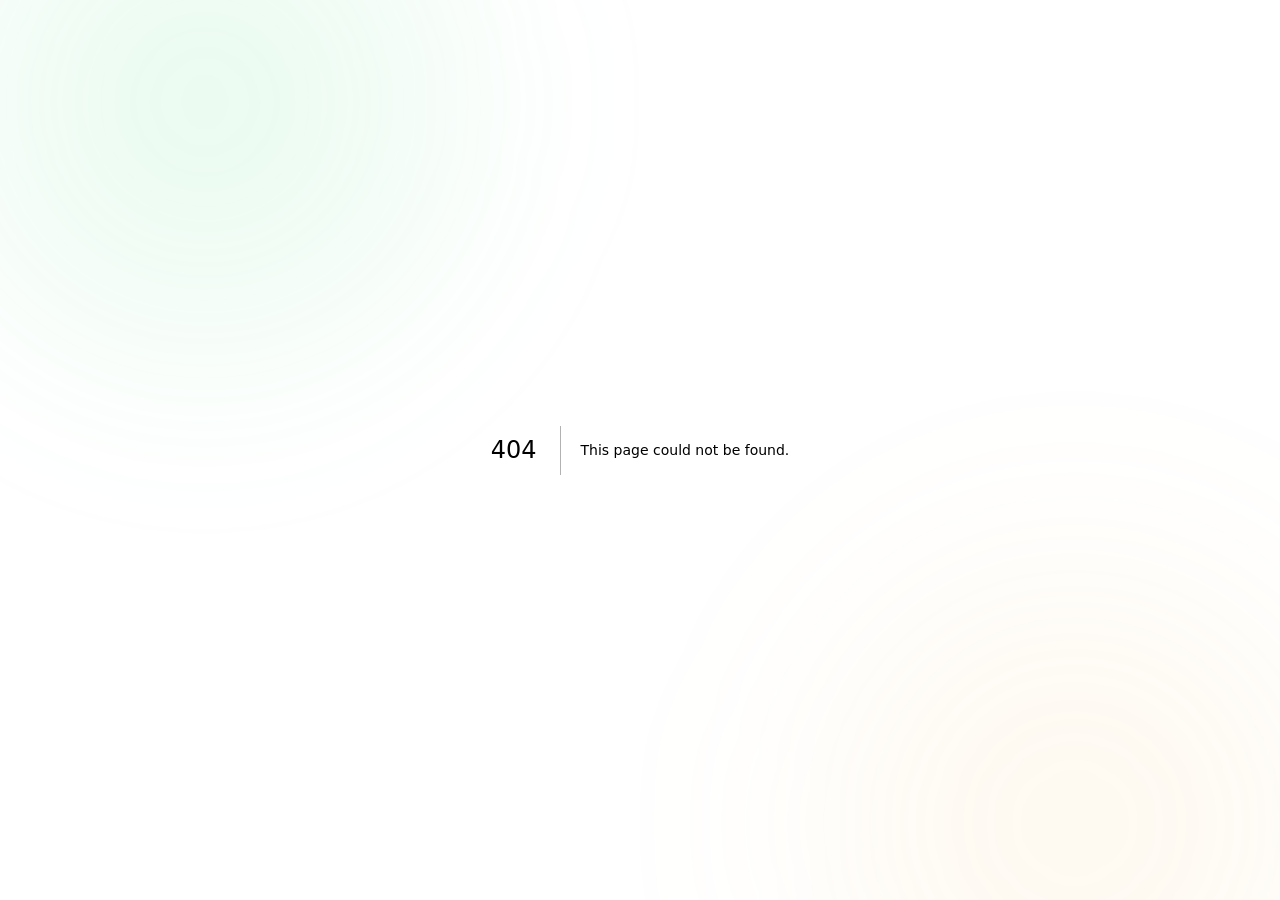
==== 404/index.html @ 9d0230dc "Deploy portfolio 2026-10-12T10:18Z" ====
<!DOCTYPE html><html lang="en" class="geist_a71539c9-module__T19VSG__variable geist_mono_8d43a2aa-module__8Li5zG__variable h-full antialiased"><head><meta charSet="utf-8"/><meta name="viewport" content="width=device-width, initial-scale=1"/><link rel="stylesheet" href="/_next/static/chunks/133cqe7bpousj.css" data-precedence="next"/><link rel="preload" as="script" fetchPriority="low" href="/_next/static/chunks/3l04zcqx63h3y.js"/><script src="/_next/static/chunks/2m912stn0vfa6.js" async=""></script><script src="/_next/static/chunks/3byuobrkyz9bj.js" async=""></script><script src="/_next/static/chunks/turbopack-0l6orlxrlywb3.js" async=""></script><script src="/_next/static/chunks/0o3q9m_aavq__.js" async="" crossorigin=""></script><meta name="robots" content="noindex"/><meta name="next-size-adjust" content=""/><title>404: This page could not be found.</title><title>Mazvydas Cizauskas — Fullstack / Backend Developer</title><meta name="description" content="Backend-leaning fullstack developer — PHP microservices, APIs, SQL, Docker, CI/CD, plus TypeScript/Next.js. Former aircraft mechanic turned software engineer, based in Vilnius."/><link rel="icon" href="/favicon.ico?favicon.2vob68tjqpejf.ico" sizes="256x256" type="image/x-icon"/><script src="/_next/static/chunks/0cz1d0mv5g_q7.js" noModule=""></script></head><body class="min-h-full flex flex-col"><div hidden=""><!--$--><!--/$--></div><div class="ambient" aria-hidden="true"><div class="ambient__blob ambient__blob--a"></div><div class="ambient__blob ambient__blob--b"></div></div><div style="font-family:system-ui,&quot;Segoe UI&quot;,Roboto,Helvetica,Arial,sans-serif,&quot;Apple Color Emoji&quot;,&quot;Segoe UI Emoji&quot;;height:100vh;text-align:center;display:flex;flex-direction:column;align-items:center;justify-content:center"><div><style>body{color:#000;background:#fff;margin:0}.next-error-h1{border-right:1px solid rgba(0,0,0,.3)}@media (prefers-color-scheme:dark){body{color:#fff;background:#000}.next-error-h1{border-right:1px solid rgba(255,255,255,.3)}}</style><h1 class="next-error-h1" style="display:inline-block;margin:0 20px 0 0;padding:0 23px 0 0;font-size:24px;font-weight:500;vertical-align:top;line-height:49px">404</h1><div style="display:inline-block"><h2 style="font-size:14px;font-weight:400;line-height:49px;margin:0">This page could not be found.</h2></div></div></div><!--$--><!--/$--><script src="/_next/static/chunks/3l04zcqx63h3y.js" id="_R_" async=""></script><script>(self.__next_f=self.__next_f||[]).push([0])</script><script>self.__next_f.push([1,"1:\"$Sreact.fragment\"\n2:I[58553,[\"/_next/static/chunks/0o3q9m_aavq__.js\"],\"default\"]\n3:I[39756,[\"/_next/static/chunks/0o3q9m_aavq__.js\"],\"default\"]\n4:I[37457,[\"/_next/static/chunks/0o3q9m_aavq__.js\"],\"default\"]\n5:I[97367,[\"/_next/static/chunks/0o3q9m_aavq__.js\"],\"OutletBoundary\"]\n6:\"$Sreact.suspense\"\n9:I[97367,[\"/_next/static/chunks/0o3q9m_aavq__.js\"],\"ViewportBoundary\"]\nb:I[97367,[\"/_next/static/chunks/0o3q9m_aavq__.js\"],\"MetadataBoundary\"]\nd:I[68027,[\"/_next/static/chunks/0o3q9m_aavq__.js\"],\"default\",1]\n:HL[\"/_next/static/chunks/133cqe7bpousj.css\",\"style\"]\n8:X\n"])</script><script>self.__next_f.push([1,"0:{\"P\":null,\"c\":[\"\",\"_not-found\",\"\"],\"q\":\"\",\"i\":false,\"f\":[[[\"\",{\"children\":[\"/_not-found\",{\"children\":[\"__PAGE__\",{},\"$undefined\",\"$undefined\",4608]},\"$undefined\",\"$undefined\",4608]},\"$undefined\",\"$undefined\",4624],[[\"$\",\"$1\",\"c\",{\"children\":[[[\"$\",\"link\",\"0\",{\"rel\":\"stylesheet\",\"href\":\"/_next/static/chunks/133cqe7bpousj.css\",\"precedence\":\"next\",\"crossOrigin\":\"$undefined\",\"nonce\":\"$undefined\"}],[\"$\",\"script\",\"script-0\",{\"src\":\"/_next/static/chunks/0o3q9m_aavq__.js\",\"async\":true,\"nonce\":\"$undefined\"}]],[\"$\",\"html\",null,{\"lang\":\"en\",\"className\":\"geist_a71539c9-module__T19VSG__variable geist_mono_8d43a2aa-module__8Li5zG__variable h-full antialiased\",\"children\":[\"$\",\"body\",null,{\"className\":\"min-h-full flex flex-col\",\"children\":[[\"$\",\"$L2\",null,{}],[\"$\",\"$L3\",null,{\"parallelRouterKey\":\"children\",\"error\":\"$undefined\",\"errorStyles\":\"$undefined\",\"errorScripts\":\"$undefined\",\"template\":[\"$\",\"$L4\",null,{}],\"templateStyles\":\"$undefined\",\"templateScripts\":\"$undefined\",\"notFound\":[[[\"$\",\"title\",null,{\"children\":\"404: This page could not be found.\"}],[\"$\",\"div\",null,{\"style\":{\"fontFamily\":\"system-ui,\\\"Segoe UI\\\",Roboto,Helvetica,Arial,sans-serif,\\\"Apple Color Emoji\\\",\\\"Segoe UI Emoji\\\"\",\"height\":\"100vh\",\"textAlign\":\"center\",\"display\":\"flex\",\"flexDirection\":\"column\",\"alignItems\":\"center\",\"justifyContent\":\"center\"},\"children\":[\"$\",\"div\",null,{\"children\":[[\"$\",\"style\",null,{\"dangerouslySetInnerHTML\":{\"__html\":\"body{color:#000;background:#fff;margin:0}.next-error-h1{border-right:1px solid rgba(0,0,0,.3)}@media (prefers-color-scheme:dark){body{color:#fff;background:#000}.next-error-h1{border-right:1px solid rgba(255,255,255,.3)}}\"}}],[\"$\",\"h1\",null,{\"className\":\"next-error-h1\",\"style\":{\"display\":\"inline-block\",\"margin\":\"0 20px 0 0\",\"padding\":\"0 23px 0 0\",\"fontSize\":24,\"fontWeight\":500,\"verticalAlign\":\"top\",\"lineHeight\":\"49px\"},\"children\":404}],[\"$\",\"div\",null,{\"style\":{\"display\":\"inline-block\"},\"children\":[\"$\",\"h2\",null,{\"style\":{\"fontSize\":14,\"fontWeight\":400,\"lineHeight\":\"49px\",\"margin\":0},\"children\":\"This page could not be found.\"}]}]]}]}]],[]],\"forbidden\":\"$undefined\",\"unauthorized\":\"$undefined\"}]]}]}]]}],{\"children\":[[\"$\",\"$1\",\"c\",{\"children\":[null,[\"$\",\"$L3\",null,{\"parallelRouterKey\":\"children\",\"error\":\"$undefined\",\"errorStyles\":\"$undefined\",\"errorScripts\":\"$undefined\",\"template\":[\"$\",\"$L4\",null,{}],\"templateStyles\":\"$undefined\",\"templateScripts\":\"$undefined\",\"notFound\":\"$undefined\",\"forbidden\":\"$undefined\",\"unauthorized\":\"$undefined\"}]]}],{\"children\":[[\"$\",\"$1\",\"c\",{\"children\":[[[\"$\",\"title\",null,{\"children\":\"404: This page could not be found.\"}],[\"$\",\"div\",null,{\"style\":\"$0:f:0:1:0:props:children:1:props:children:props:children:1:props:notFound:0:1:props:style\",\"children\":[\"$\",\"div\",null,{\"children\":[[\"$\",\"style\",null,{\"dangerouslySetInnerHTML\":{\"__html\":\"body{color:#000;background:#fff;margin:0}.next-error-h1{border-right:1px solid rgba(0,0,0,.3)}@media (prefers-color-scheme:dark){body{color:#fff;background:#000}.next-error-h1{border-right:1px solid rgba(255,255,255,.3)}}\"}}],[\"$\",\"h1\",null,{\"className\":\"next-error-h1\",\"style\":\"$0:f:0:1:0:props:children:1:props:children:props:children:1:props:notFound:0:1:props:children:props:children:1:props:style\",\"children\":404}],[\"$\",\"div\",null,{\"style\":\"$0:f:0:1:0:props:children:1:props:children:props:children:1:props:notFound:0:1:props:children:props:children:2:props:style\",\"children\":[\"$\",\"h2\",null,{\"style\":\"$0:f:0:1:0:props:children:1:props:children:props:children:1:props:notFound:0:1:props:children:props:children:2:props:children:props:style\",\"children\":\"This page could not be found.\"}]}]]}]}]],null,[\"$\",\"$L5\",null,{\"children\":[\"$\",\"$6\",null,{\"name\":\"Next.MetadataOutlet\",\"children\":\"$@7\"}]}]]}],{},null,false,null]},null,false,\"$8\"]},null,false,null],[\"$\",\"$1\",\"h\",{\"children\":[[\"$\",\"meta\",null,{\"name\":\"robots\",\"content\":\"noindex\"}],[\"$\",\"$L9\",null,{\"children\":\"$La\"}],[\"$\",\"div\",null,{\"hidden\":true,\"children\":[\"$\",\"$Lb\",null,{\"children\":[\"$\",\"$6\",null,{\"name\":\"Next.Metadata\",\"children\":\"$Lc\"}]}]}],[\"$\",\"meta\",null,{\"name\":\"next-size-adjust\",\"content\":\"\"}]]}],false]],\"m\":\"$undefined\",\"G\":[\"$d\",[[\"$\",\"link\",\"0\",{\"rel\":\"stylesheet\",\"href\":\"/_next/static/chunks/133cqe7bpousj.css\",\"precedence\":\"next\",\"crossOrigin\":\"$undefined\",\"nonce\":\"$undefined\"}]]],\"S\":true,\"h\":null,\"r\":\"$undefined\",\"s\":\"$undefined\",\"a\":\"$undefined\",\"l\":\"$undefined\",\"p\":\"$undefined\",\"d\":\"$undefined\",\"b\":\"YtrxfyfhTg23vaOfdr8Mk\"}\n"])</script><script>self.__next_f.push([1,"8:C\na:[[\"$\",\"meta\",\"0\",{\"charSet\":\"utf-8\"}],[\"$\",\"meta\",\"1\",{\"name\":\"viewport\",\"content\":\"width=device-width, initial-scale=1\"}]]\n"])</script><script>self.__next_f.push([1,"e:I[27201,[\"/_next/static/chunks/0o3q9m_aavq__.js\"],\"IconMark\"]\n7:null\nc:[[\"$\",\"title\",\"0\",{\"children\":\"Mazvydas Cizauskas — Fullstack / Backend Developer\"}],[\"$\",\"meta\",\"1\",{\"name\":\"description\",\"content\":\"Backend-leaning fullstack developer — PHP microservices, APIs, SQL, Docker, CI/CD, plus TypeScript/Next.js. Former aircraft mechanic turned software engineer, based in Vilnius.\"}],[\"$\",\"link\",\"2\",{\"rel\":\"icon\",\"href\":\"/favicon.ico?favicon.2vob68tjqpejf.ico\",\"sizes\":\"256x256\",\"type\":\"image/x-icon\"}],[\"$\",\"$Le\",\"3\",{}]]\n"])</script></body></html>
---- _next/static/chunks/133cqe7bpousj.css ----
@font-face{font-family:Geist;font-style:normal;font-weight:100 900;font-display:swap;src:url(../media/fef07dbb0973bf53-s.3p2_lha1f2xer.woff2)format("woff2");unicode-range:U+460-52F,U+1C80-1C8A,U+20B4,U+2DE0-2DFF,U+A640-A69F,U+FE2E-FE2F}@font-face{font-family:Geist;font-style:normal;font-weight:100 900;font-display:swap;src:url(../media/8a480f0b521d4e75-s.1qq4vpdcun5oj.woff2)format("woff2");unicode-range:U+301,U+400-45F,U+490-491,U+4B0-4B1,U+2116}@font-face{font-family:Geist;font-style:normal;font-weight:100 900;font-display:swap;src:url(../media/53b9e256198e5412-s.390ncx5urfkfu.woff2)format("woff2");unicode-range:U+102-103,U+110-111,U+128-129,U+168-169,U+1A0-1A1,U+1AF-1B0,U+300-301,U+303-304,U+308-309,U+323,U+329,U+1EA0-1EF9,U+20AB}@font-face{font-family:Geist;font-style:normal;font-weight:100 900;font-display:swap;src:url(../media/7178b3e590c64307-s.21jp631_3pja2.woff2)format("woff2");unicode-range:U+100-2BA,U+2BD-2C5,U+2C7-2CC,U+2CE-2D7,U+2DD-2FF,U+304,U+308,U+329,U+1D00-1DBF,U+1E00-1E9F,U+1EF2-1EFF,U+2020,U+20A0-20AB,U+20AD-20C4,U+2113,U+2C60-2C7F,U+A720-A7FF}@font-face{font-family:Geist;font-style:normal;font-weight:100 900;font-display:swap;src:url(../media/caa3a2e1cccd8315-s.p.0wgildi0cnwt9.woff2)format("woff2");unicode-range:U+??,U+131,U+152-153,U+2BB-2BC,U+2C6,U+2DA,U+2DC,U+304,U+308,U+329,U+2000-206F,U+20AC,U+2122,U+2191,U+2193,U+2212,U+2215,U+FEFF,U+FFFD}@font-face{font-family:Geist Fallback;src:local(Arial);ascent-override:95.94%;descent-override:28.16%;line-gap-override:0.0%;size-adjust:104.76%}.geist_a71539c9-module__T19VSG__className{font-family:Geist,Geist Fallback;font-style:normal}.geist_a71539c9-module__T19VSG__variable{--font-geist-sans:"Geist", "Geist Fallback"}
@font-face{font-family:Geist Mono;font-style:normal;font-weight:100 900;font-display:swap;src:url(../media/5ce348bf30bf5439-s.31988l_ccedte.woff2)format("woff2");unicode-range:U+460-52F,U+1C80-1C8A,U+20B4,U+2DE0-2DFF,U+A640-A69F,U+FE2E-FE2F}@font-face{font-family:Geist Mono;font-style:normal;font-weight:100 900;font-display:swap;src:url(../media/4fa387ec64143e14-s.2tuy5pz7dlieh.woff2)format("woff2");unicode-range:U+301,U+400-45F,U+490-491,U+4B0-4B1,U+2116}@font-face{font-family:Geist Mono;font-style:normal;font-weight:100 900;font-display:swap;src:url(../media/6306c77e7c8268e4-s.2dbetqa9o8jxf.woff2)format("woff2");unicode-range:U+2000-2001,U+2004-2008,U+200A,U+23B8-23BD,U+2500-259F}@font-face{font-family:Geist Mono;font-style:normal;font-weight:100 900;font-display:swap;src:url(../media/7d817b4c03b0c5f1-s.1uyisp29ctx0d.woff2)format("woff2");unicode-range:U+102-103,U+110-111,U+128-129,U+168-169,U+1A0-1A1,U+1AF-1B0,U+300-301,U+303-304,U+308-309,U+323,U+329,U+1EA0-1EF9,U+20AB}@font-face{font-family:Geist Mono;font-style:normal;font-weight:100 900;font-display:swap;src:url(../media/bbc41e54d2fcbd21-s.1rgnod-3esatf.woff2)format("woff2");unicode-range:U+100-2BA,U+2BD-2C5,U+2C7-2CC,U+2CE-2D7,U+2DD-2FF,U+304,U+308,U+329,U+1D00-1DBF,U+1E00-1E9F,U+1EF2-1EFF,U+2020,U+20A0-20AB,U+20AD-20C4,U+2113,U+2C60-2C7F,U+A720-A7FF}@font-face{font-family:Geist Mono;font-style:normal;font-weight:100 900;font-display:swap;src:url(../media/797e433ab948586e-s.p.0r6juujl39pe6.woff2)format("woff2");unicode-range:U+??,U+131,U+152-153,U+2BB-2BC,U+2C6,U+2DA,U+2DC,U+304,U+308,U+329,U+2000-206F,U+20AC,U+2122,U+2191,U+2193,U+2212,U+2215,U+FEFF,U+FFFD}@font-face{font-family:Geist Mono Fallback;src:local(Arial);ascent-override:74.67%;descent-override:21.92%;line-gap-override:0.0%;size-adjust:134.59%}.geist_mono_8d43a2aa-module__8Li5zG__className{font-family:Geist Mono,Geist Mono Fallback;font-style:normal}.geist_mono_8d43a2aa-module__8Li5zG__variable{--font-geist-mono:"Geist Mono", "Geist Mono Fallback"}
@layer properties{@supports (((-webkit-hyphens:none)) and (not (margin-trim:inline))) or ((-moz-orient:inline) and (not (color:rgb(from red r g b)))){*,:before,:after,::backdrop{--tw-translate-x:0;--tw-translate-y:0;--tw-translate-z:0;--tw-rotate-x:initial;--tw-rotate-y:initial;--tw-rotate-z:initial;--tw-skew-x:initial;--tw-skew-y:initial;--tw-space-y-reverse:0;--tw-border-style:solid;--tw-leading:initial;--tw-font-weight:initial;--tw-tracking:initial;--tw-shadow:0 0 #0000;--tw-shadow-color:initial;--tw-shadow-alpha:100%;--tw-inset-shadow:0 0 #0000;--tw-inset-shadow-color:initial;--tw-inset-shadow-alpha:100%;--tw-ring-color:initial;--tw-ring-shadow:0 0 #0000;--tw-inset-ring-color:initial;--tw-inset-ring-shadow:0 0 #0000;--tw-ring-inset:initial;--tw-ring-offset-width:0px;--tw-ring-offset-color:#fff;--tw-ring-offset-shadow:0 0 #0000;--tw-backdrop-blur:initial;--tw-backdrop-brightness:initial;--tw-backdrop-contrast:initial;--tw-backdrop-grayscale:initial;--tw-backdrop-hue-rotate:initial;--tw-backdrop-invert:initial;--tw-backdrop-opacity:initial;--tw-backdrop-saturate:initial;--tw-backdrop-sepia:initial;--tw-duration:initial;--tw-ease:initial}}}@layer theme{:root,:host{--font-sans:var(--font-geist-sans), ui-sans-serif, system-ui, sans-serif;--font-mono:var(--font-geist-mono), ui-monospace, SFMono-Regular, monospace;--color-sky-400:#00bcfe;--color-black:#000;--spacing:.25rem;--container-md:28rem;--container-2xl:42rem;--container-5xl:64rem;--text-xs:.75rem;--text-xs--line-height:calc(1 / .75);--text-sm:.875rem;--text-sm--line-height:calc(1.25 / .875);--text-lg:1.125rem;--text-lg--line-height:calc(1.75 / 1.125);--text-xl:1.25rem;--text-xl--line-height:calc(1.75 / 1.25);--text-2xl:1.5rem;--text-2xl--line-height:calc(2 / 1.5);--text-3xl:1.875rem;--text-3xl--line-height:calc(2.25 / 1.875);--text-4xl:2.25rem;--text-4xl--line-height:calc(2.5 / 2.25);--text-5xl:3rem;--text-5xl--line-height:1;--font-weight-medium:500;--font-weight-semibold:600;--tracking-tight:-.025em;--leading-relaxed:1.625;--radius-md:.375rem;--radius-lg:.5rem;--radius-xl:.75rem;--ease-out:cubic-bezier(0, 0, .2, 1);--default-transition-duration:.15s;--default-transition-timing-function:cubic-bezier(.4, 0, .2, 1);--default-font-family:var(--font-sans);--default-mono-font-family:var(--font-mono);--color-base-950:#08090a;--color-base-900:#0c0d0f;--color-base-850:#101215;--color-base-800:#16181c;--color-base-700:#23262c;--color-base-600:#31353d;--color-ink:#e7e9ec;--color-ink-muted:#9aa1ab;--color-ink-faint:#626873;--color-accent:#4ade80;--color-accent-dim:#2fa968;--color-amber:#f5b544}@supports (color:lab(0% 0 0)){:root,:host{--color-sky-400:lab(70.687% -23.6078 -45.9483)}}}@layer base{*,:after,:before,::backdrop{box-sizing:border-box;border:0 solid;margin:0;padding:0}::file-selector-button{box-sizing:border-box;border:0 solid;margin:0;padding:0}html,:host{-webkit-text-size-adjust:100%;tab-size:4;line-height:1.5;font-family:var(--default-font-family,-apple-system, BlinkMacSystemFont, "Segoe UI", Roboto, "Helvetica Neue", "Noto Sans", Arial, sans-serif, "Apple Color Emoji", "Segoe UI Emoji", "Segoe UI Symbol", "Noto Color Emoji");font-feature-settings:var(--default-font-feature-settings,normal);font-variation-settings:var(--default-font-variation-settings,normal);-webkit-tap-highlight-color:transparent}hr{height:0;color:inherit;border-top-width:1px}abbr:where([title]){-webkit-text-decoration:underline dotted;text-decoration:underline dotted}h1,h2,h3,h4,h5,h6{font-size:inherit;font-weight:inherit}a{color:inherit;-webkit-text-decoration:inherit;-webkit-text-decoration:inherit;-webkit-text-decoration:inherit;-webkit-text-decoration:inherit;text-decoration:inherit}b,strong{font-weight:bolder}code,kbd,samp,pre{font-family:var(--default-mono-font-family,ui-monospace, SFMono-Regular, Menlo, Monaco, Consolas, "Liberation Mono", "Courier New", monospace);font-feature-settings:var(--default-mono-font-feature-settings,normal);font-variation-settings:var(--default-mono-font-variation-settings,normal);font-size:1em}small{font-size:80%}sub,sup{vertical-align:baseline;font-size:75%;line-height:0;position:relative}sub{bottom:-.25em}sup{top:-.5em}table{text-indent:0;border-color:inherit;border-collapse:collapse}:-moz-focusring:where(:not(iframe)){outline:auto}progress{vertical-align:baseline}summary{display:list-item}ol,ul,menu{list-style:none}img,svg,video,canvas,audio,iframe,embed,object{vertical-align:middle;display:block}img,video{max-width:100%;height:auto}button,input,select,optgroup,textarea{font:inherit;font-feature-settings:inherit;font-variation-settings:inherit;letter-spacing:inherit;color:inherit;opacity:1;background-color:#0000;border-radius:0}::file-selector-button{font:inherit;font-feature-settings:inherit;font-variation-settings:inherit;letter-spacing:inherit;color:inherit;opacity:1;background-color:#0000;border-radius:0}:where(select:is([multiple],[size])) optgroup{font-weight:bolder}:where(select:is([multiple],[size])) optgroup option{padding-inline-start:20px}::file-selector-button{margin-inline-end:4px}::placeholder{opacity:1}@supports (not ((-webkit-appearance:-apple-pay-button))) or (contain-intrinsic-size:1px){::placeholder{color:currentColor}@supports (color:color-mix(in lab, red, red)){::placeholder{color:color-mix(in oklab, currentcolor 50%, transparent)}}}textarea{resize:vertical}::-webkit-search-decoration{-webkit-appearance:none}::-webkit-date-and-time-value{min-height:1lh;text-align:inherit}::-webkit-datetime-edit{display:inline-flex}::-webkit-datetime-edit-fields-wrapper{padding:0}::-webkit-datetime-edit{padding-block:0}::-webkit-datetime-edit-year-field{padding-block:0}::-webkit-datetime-edit-month-field{padding-block:0}::-webkit-datetime-edit-day-field{padding-block:0}::-webkit-datetime-edit-hour-field{padding-block:0}::-webkit-datetime-edit-minute-field{padding-block:0}::-webkit-datetime-edit-second-field{padding-block:0}::-webkit-datetime-edit-millisecond-field{padding-block:0}::-webkit-datetime-edit-meridiem-field{padding-block:0}::-webkit-calendar-picker-indicator{line-height:1}:-moz-ui-invalid{box-shadow:none}button,input:where([type=button],[type=reset],[type=submit]){appearance:button}::file-selector-button{appearance:button}::-webkit-inner-spin-button{height:auto}::-webkit-outer-spin-button{height:auto}[hidden]:where(:not([hidden=until-found])){display:none!important}}@layer components;@layer utilities{.visible{visibility:visible}.absolute{position:absolute}.relative{position:relative}.static{position:static}.sticky{position:sticky}.top-0{top:0}.top-1\.5{top:calc(var(--spacing) * 1.5)}.-left-\[41px\]{left:-41px}.z-20{z-index:20}.mx-auto{margin-inline:auto}.mt-0\.5{margin-top:calc(var(--spacing) * .5)}.mt-1\.5{margin-top:calc(var(--spacing) * 1.5)}.mt-2{margin-top:calc(var(--spacing) * 2)}.mt-3{margin-top:calc(var(--spacing) * 3)}.mt-4{margin-top:calc(var(--spacing) * 4)}.mt-5{margin-top:calc(var(--spacing) * 5)}.mt-6{margin-top:calc(var(--spacing) * 6)}.mt-8{margin-top:calc(var(--spacing) * 8)}.mt-12{margin-top:calc(var(--spacing) * 12)}.mb-3{margin-bottom:calc(var(--spacing) * 3)}.mb-4{margin-bottom:calc(var(--spacing) * 4)}.mb-8{margin-bottom:calc(var(--spacing) * 8)}.mb-10{margin-bottom:calc(var(--spacing) * 10)}.ml-1{margin-left:var(--spacing)}.ml-2{margin-left:calc(var(--spacing) * 2)}.block{display:block}.contents{display:contents}.flex{display:flex}.grid{display:grid}.hidden{display:none}.h-3{height:calc(var(--spacing) * 3)}.h-full{height:100%}.h-px{height:1px}.min-h-full{min-height:100%}.w-3{width:calc(var(--spacing) * 3)}.w-full{width:100%}.max-w-2xl{max-width:var(--container-2xl)}.max-w-5xl{max-width:var(--container-5xl)}.max-w-md{max-width:var(--container-md)}.flex-1{flex:1}.-translate-y-full{--tw-translate-y:-100%;translate:var(--tw-translate-x) var(--tw-translate-y)}.translate-y-0{--tw-translate-y:0px;translate:var(--tw-translate-x) var(--tw-translate-y)}.transform{transform:var(--tw-rotate-x,) var(--tw-rotate-y,) var(--tw-rotate-z,) var(--tw-skew-x,) var(--tw-skew-y,)}.resize{resize:both}.flex-col{flex-direction:column}.flex-wrap{flex-wrap:wrap}.items-baseline{align-items:baseline}.items-center{align-items:center}.items-start{align-items:flex-start}.justify-between{justify-content:space-between}.justify-center{justify-content:center}.gap-1\.5{gap:calc(var(--spacing) * 1.5)}.gap-2{gap:calc(var(--spacing) * 2)}.gap-3{gap:calc(var(--spacing) * 3)}.gap-4{gap:calc(var(--spacing) * 4)}.gap-5{gap:calc(var(--spacing) * 5)}.gap-6{gap:calc(var(--spacing) * 6)}.gap-10{gap:calc(var(--spacing) * 10)}:where(.space-y-1\.5>:not(:last-child)){--tw-space-y-reverse:0;margin-block-start:calc(calc(var(--spacing) * 1.5) * var(--tw-space-y-reverse));margin-block-end:calc(calc(var(--spacing) * 1.5) * calc(1 - var(--tw-space-y-reverse)))}:where(.space-y-2>:not(:last-child)){--tw-space-y-reverse:0;margin-block-start:calc(calc(var(--spacing) * 2) * var(--tw-space-y-reverse));margin-block-end:calc(calc(var(--spacing) * 2) * calc(1 - var(--tw-space-y-reverse)))}:where(.space-y-2\.5>:not(:last-child)){--tw-space-y-reverse:0;margin-block-start:calc(calc(var(--spacing) * 2.5) * var(--tw-space-y-reverse));margin-block-end:calc(calc(var(--spacing) * 2.5) * calc(1 - var(--tw-space-y-reverse)))}:where(.space-y-5>:not(:last-child)){--tw-space-y-reverse:0;margin-block-start:calc(calc(var(--spacing) * 5) * var(--tw-space-y-reverse));margin-block-end:calc(calc(var(--spacing) * 5) * calc(1 - var(--tw-space-y-reverse)))}:where(.space-y-8>:not(:last-child)){--tw-space-y-reverse:0;margin-block-start:calc(calc(var(--spacing) * 8) * var(--tw-space-y-reverse));margin-block-end:calc(calc(var(--spacing) * 8) * calc(1 - var(--tw-space-y-reverse)))}.gap-x-4{column-gap:calc(var(--spacing) * 4)}.rounded{border-radius:.25rem}.rounded-full{border-radius:3.40282e38px}.rounded-lg{border-radius:var(--radius-lg)}.rounded-md{border-radius:var(--radius-md)}.rounded-xl{border-radius:var(--radius-xl)}.border{border-style:var(--tw-border-style);border-width:1px}.border-t{border-top-style:var(--tw-border-style);border-top-width:1px}.border-b{border-bottom-style:var(--tw-border-style);border-bottom-width:1px}.border-l{border-left-style:var(--tw-border-style);border-left-width:1px}.border-accent-dim\/60{border-color:#2fa96899}@supports (color:color-mix(in lab, red, red)){.border-accent-dim\/60{border-color:color-mix(in oklab, var(--color-accent-dim) 60%, transparent)}}.border-base-700{border-color:var(--color-base-700)}.border-base-800{border-color:var(--color-base-800)}.border-base-800\/80{border-color:#16181ccc}@supports (color:color-mix(in lab, red, red)){.border-base-800\/80{border-color:color-mix(in oklab, var(--color-base-800) 80%, transparent)}}.bg-\[\#28c840\]{background-color:#28c840}.bg-\[\#febc2e\]{background-color:#febc2e}.bg-\[\#ff5f57\]{background-color:#ff5f57}.bg-accent{background-color:var(--color-accent)}.bg-amber{background-color:var(--color-amber)}.bg-base-700{background-color:var(--color-base-700)}.bg-base-850{background-color:var(--color-base-850)}.bg-base-900\/50{background-color:#0c0d0f80}@supports (color:color-mix(in lab, red, red)){.bg-base-900\/50{background-color:color-mix(in oklab, var(--color-base-900) 50%, transparent)}}.bg-base-900\/60{background-color:#0c0d0f99}@supports (color:color-mix(in lab, red, red)){.bg-base-900\/60{background-color:color-mix(in oklab, var(--color-base-900) 60%, transparent)}}.bg-base-900\/80{background-color:#0c0d0fcc}@supports (color:color-mix(in lab, red, red)){.bg-base-900\/80{background-color:color-mix(in oklab, var(--color-base-900) 80%, transparent)}}.bg-base-950\/70{background-color:#08090ab3}@supports (color:color-mix(in lab, red, red)){.bg-base-950\/70{background-color:color-mix(in oklab, var(--color-base-950) 70%, transparent)}}.bg-sky-400{background-color:var(--color-sky-400)}.p-5{padding:calc(var(--spacing) * 5)}.p-8{padding:calc(var(--spacing) * 8)}.px-2{padding-inline:calc(var(--spacing) * 2)}.px-3{padding-inline:calc(var(--spacing) * 3)}.px-4{padding-inline:calc(var(--spacing) * 4)}.px-5{padding-inline:calc(var(--spacing) * 5)}.px-6{padding-inline:calc(var(--spacing) * 6)}.py-0\.5{padding-block:calc(var(--spacing) * .5)}.py-1\.5{padding-block:calc(var(--spacing) * 1.5)}.py-2\.5{padding-block:calc(var(--spacing) * 2.5)}.py-3{padding-block:calc(var(--spacing) * 3)}.py-4{padding-block:calc(var(--spacing) * 4)}.py-8{padding-block:calc(var(--spacing) * 8)}.py-16{padding-block:calc(var(--spacing) * 16)}.pt-2{padding-top:calc(var(--spacing) * 2)}.pl-8{padding-left:calc(var(--spacing) * 8)}.text-center{text-align:center}.font-mono{font-family:var(--font-mono)}.text-2xl{font-size:var(--text-2xl);line-height:var(--tw-leading,var(--text-2xl--line-height))}.text-4xl{font-size:var(--text-4xl);line-height:var(--tw-leading,var(--text-4xl--line-height))}.text-lg{font-size:var(--text-lg);line-height:var(--tw-leading,var(--text-lg--line-height))}.text-sm{font-size:var(--text-sm);line-height:var(--tw-leading,var(--text-sm--line-height))}.text-xs{font-size:var(--text-xs);line-height:var(--tw-leading,var(--text-xs--line-height))}.text-\[11px\]{font-size:11px}.text-\[13px\]{font-size:13px}.text-\[15px\]{font-size:15px}.leading-\[1\.1\]{--tw-leading:1.1;line-height:1.1}.leading-relaxed{--tw-leading:var(--leading-relaxed);line-height:var(--leading-relaxed)}.font-medium{--tw-font-weight:var(--font-weight-medium);font-weight:var(--font-weight-medium)}.font-semibold{--tw-font-weight:var(--font-weight-semibold);font-weight:var(--font-weight-semibold)}.tracking-\[0\.2em\]{--tw-tracking:.2em;letter-spacing:.2em}.tracking-tight{--tw-tracking:var(--tracking-tight);letter-spacing:var(--tracking-tight)}.text-accent{color:var(--color-accent)}.text-amber{color:var(--color-amber)}.text-base-700{color:var(--color-base-700)}.text-base-950{color:var(--color-base-950)}.text-ink{color:var(--color-ink)}.text-ink-faint{color:var(--color-ink-faint)}.text-ink-muted{color:var(--color-ink-muted)}.uppercase{text-transform:uppercase}.antialiased{-webkit-font-smoothing:antialiased;-moz-osx-font-smoothing:grayscale}.shadow-2xl{--tw-shadow:0 25px 50px -12px var(--tw-shadow-color,#00000040);box-shadow:var(--tw-inset-shadow), var(--tw-inset-ring-shadow), var(--tw-ring-offset-shadow), var(--tw-ring-shadow), var(--tw-shadow)}.ring-4{--tw-ring-shadow:var(--tw-ring-inset,) 0 0 0 calc(4px + var(--tw-ring-offset-width)) var(--tw-ring-color,currentcolor);box-shadow:var(--tw-inset-shadow), var(--tw-inset-ring-shadow), var(--tw-ring-offset-shadow), var(--tw-ring-shadow), var(--tw-shadow)}.shadow-black\/40{--tw-shadow-color:#0006}@supports (color:color-mix(in lab, red, red)){.shadow-black\/40{--tw-shadow-color:color-mix(in oklab, color-mix(in oklab, var(--color-black) 40%, transparent) var(--tw-shadow-alpha), transparent)}}.ring-base-950{--tw-ring-color:var(--color-base-950)}.backdrop-blur{--tw-backdrop-blur:blur(8px);-webkit-backdrop-filter:var(--tw-backdrop-blur,) var(--tw-backdrop-brightness,) var(--tw-backdrop-contrast,) var(--tw-backdrop-grayscale,) var(--tw-backdrop-hue-rotate,) var(--tw-backdrop-invert,) var(--tw-backdrop-opacity,) var(--tw-backdrop-saturate,) var(--tw-backdrop-sepia,);backdrop-filter:var(--tw-backdrop-blur,) var(--tw-backdrop-brightness,) var(--tw-backdrop-contrast,) var(--tw-backdrop-grayscale,) var(--tw-backdrop-hue-rotate,) var(--tw-backdrop-invert,) var(--tw-backdrop-opacity,) var(--tw-backdrop-saturate,) var(--tw-backdrop-sepia,)}.transition{transition-property:color,background-color,border-color,outline-color,text-decoration-color,fill,stroke,--tw-gradient-from,--tw-gradient-via,--tw-gradient-to,opacity,box-shadow,transform,translate,scale,rotate,filter,-webkit-backdrop-filter,backdrop-filter,display,content-visibility,overlay,pointer-events;transition-timing-function:var(--tw-ease,var(--default-transition-timing-function));transition-duration:var(--tw-duration,var(--default-transition-duration))}.transition-transform{transition-property:transform,translate,scale,rotate;transition-timing-function:var(--tw-ease,var(--default-transition-timing-function));transition-duration:var(--tw-duration,var(--default-transition-duration))}.duration-300{--tw-duration:.3s;transition-duration:.3s}.ease-out{--tw-ease:var(--ease-out);transition-timing-function:var(--ease-out)}@media (hover:hover){.group-hover\:text-accent:is(:where(.group):hover *){color:var(--color-accent)}.hover\:border-accent-dim:hover{border-color:var(--color-accent-dim)}.hover\:border-accent-dim\/60:hover{border-color:#2fa96899}@supports (color:color-mix(in lab, red, red)){.hover\:border-accent-dim\/60:hover{border-color:color-mix(in oklab, var(--color-accent-dim) 60%, transparent)}}.hover\:bg-accent\/10:hover{background-color:#4ade801a}@supports (color:color-mix(in lab, red, red)){.hover\:bg-accent\/10:hover{background-color:color-mix(in oklab, var(--color-accent) 10%, transparent)}}.hover\:bg-accent\/90:hover{background-color:#4ade80e6}@supports (color:color-mix(in lab, red, red)){.hover\:bg-accent\/90:hover{background-color:color-mix(in oklab, var(--color-accent) 90%, transparent)}}.hover\:bg-base-900:hover{background-color:var(--color-base-900)}.hover\:text-accent:hover{color:var(--color-accent)}.hover\:underline:hover{text-decoration-line:underline}}@media (min-width:40rem){.sm\:flex{display:flex}.sm\:grid-cols-2{grid-template-columns:repeat(2,minmax(0,1fr))}.sm\:grid-cols-3{grid-template-columns:repeat(3,minmax(0,1fr))}.sm\:flex-row{flex-direction:row}.sm\:text-3xl{font-size:var(--text-3xl);line-height:var(--tw-leading,var(--text-3xl--line-height))}.sm\:text-5xl{font-size:var(--text-5xl);line-height:var(--tw-leading,var(--text-5xl--line-height))}.sm\:text-xl{font-size:var(--text-xl);line-height:var(--tw-leading,var(--text-xl--line-height))}}@media (min-width:48rem){.md\:grid-cols-2{grid-template-columns:repeat(2,minmax(0,1fr))}.md\:grid-cols-\[1\.1fr_1fr\]{grid-template-columns:1.1fr 1fr}.md\:py-24{padding-block:calc(var(--spacing) * 24)}}@media (min-width:64rem){.lg\:grid-cols-5{grid-template-columns:repeat(5,minmax(0,1fr))}}}:root{--lightningcss-light: ;--lightningcss-dark:initial;color-scheme:dark}html{scroll-behavior:smooth}body{background-color:var(--color-base-950);color:var(--color-ink);font-family:var(--font-sans);background-image:linear-gradient(#ffffff05 1px,#0000 1px),linear-gradient(90deg,#ffffff05 1px,#0000 1px);background-size:44px 44px,44px 44px;background-attachment:fixed}.ambient{z-index:-1;pointer-events:none;--p:0;position:fixed;inset:0;overflow:hidden}.ambient__blob{will-change:transform, filter;border-radius:50%;width:60vmax;height:60vmax;position:absolute}.ambient__blob--a{filter:blur(70px) hue-rotate(calc(var(--p) * 55deg));transform:translate3d(calc(var(--p) * 9vw), calc(var(--p) * 42vh), 0);background:radial-gradient(circle,#4ade8024,#4ade8000 68%);top:-22vmax;left:-14vmax}.ambient__blob--b{filter:blur(80px) hue-rotate(calc(var(--p) * -35deg));transform:translate3d(calc(var(--p) * -8vw), calc(var(--p) * -40vh), 0);background:radial-gradient(circle,#f5b5441a,#f5b54400 68%);bottom:-24vmax;right:-14vmax}.typecycle{white-space:nowrap;align-items:baseline;display:inline-flex}.typecycle__word{animation:.5s cubic-bezier(.2,.7,.2,1) cycleIn;display:inline-block}@keyframes cycleIn{0%{opacity:0;filter:blur(4px);transform:translateY(.45em)}to{opacity:1;filter:blur();transform:translateY(0)}}::selection{color:#fff;background:#4ade8040}::-webkit-scrollbar{width:10px;height:10px}::-webkit-scrollbar-track{background:var(--color-base-900)}::-webkit-scrollbar-thumb{background:var(--color-base-700);border-radius:6px}::-webkit-scrollbar-thumb:hover{background:var(--color-base-600)}@keyframes blink{0%,49%{opacity:1}50%,to{opacity:0}}.cursor-blink{animation:1.1s step-end infinite blink}@media (prefers-reduced-motion:reduce){html{scroll-behavior:auto}.cursor-blink,.typecycle__word{animation:none}}@property --tw-translate-x{syntax:"*";inherits:false;initial-value:0}@property --tw-translate-y{syntax:"*";inherits:false;initial-value:0}@property --tw-translate-z{syntax:"*";inherits:false;initial-value:0}@property --tw-rotate-x{syntax:"*";inherits:false}@property --tw-rotate-y{syntax:"*";inherits:false}@property --tw-rotate-z{syntax:"*";inherits:false}@property --tw-skew-x{syntax:"*";inherits:false}@property --tw-skew-y{syntax:"*";inherits:false}@property --tw-space-y-reverse{syntax:"*";inherits:false;initial-value:0}@property --tw-border-style{syntax:"*";inherits:false;initial-value:solid}@property --tw-leading{syntax:"*";inherits:false}@property --tw-font-weight{syntax:"*";inherits:false}@property --tw-tracking{syntax:"*";inherits:false}@property --tw-shadow{syntax:"*";inherits:false;initial-value:0 0 #0000}@property --tw-shadow-color{syntax:"*";inherits:false}@property --tw-shadow-alpha{syntax:"<percentage>";inherits:false;initial-value:100%}@property --tw-inset-shadow{syntax:"*";inherits:false;initial-value:0 0 #0000}@property --tw-inset-shadow-color{syntax:"*";inherits:false}@property --tw-inset-shadow-alpha{syntax:"<percentage>";inherits:false;initial-value:100%}@property --tw-ring-color{syntax:"*";inherits:false}@property --tw-ring-shadow{syntax:"*";inherits:false;initial-value:0 0 #0000}@property --tw-inset-ring-color{syntax:"*";inherits:false}@property --tw-inset-ring-shadow{syntax:"*";inherits:false;initial-value:0 0 #0000}@property --tw-ring-inset{syntax:"*";inherits:false}@property --tw-ring-offset-width{syntax:"<length>";inherits:false;initial-value:0}@property --tw-ring-offset-color{syntax:"*";inherits:false;initial-value:#fff}@property --tw-ring-offset-shadow{syntax:"*";inherits:false;initial-value:0 0 #0000}@property --tw-backdrop-blur{syntax:"*";inherits:false}@property --tw-backdrop-brightness{syntax:"*";inherits:false}@property --tw-backdrop-contrast{syntax:"*";inherits:false}@property --tw-backdrop-grayscale{syntax:"*";inherits:false}@property --tw-backdrop-hue-rotate{syntax:"*";inherits:false}@property --tw-backdrop-invert{syntax:"*";inherits:false}@property --tw-backdrop-opacity{syntax:"*";inherits:false}@property --tw-backdrop-saturate{syntax:"*";inherits:false}@property --tw-backdrop-sepia{syntax:"*";inherits:false}@property --tw-duration{syntax:"*";inherits:false}@property --tw-ease{syntax:"*";inherits:false}
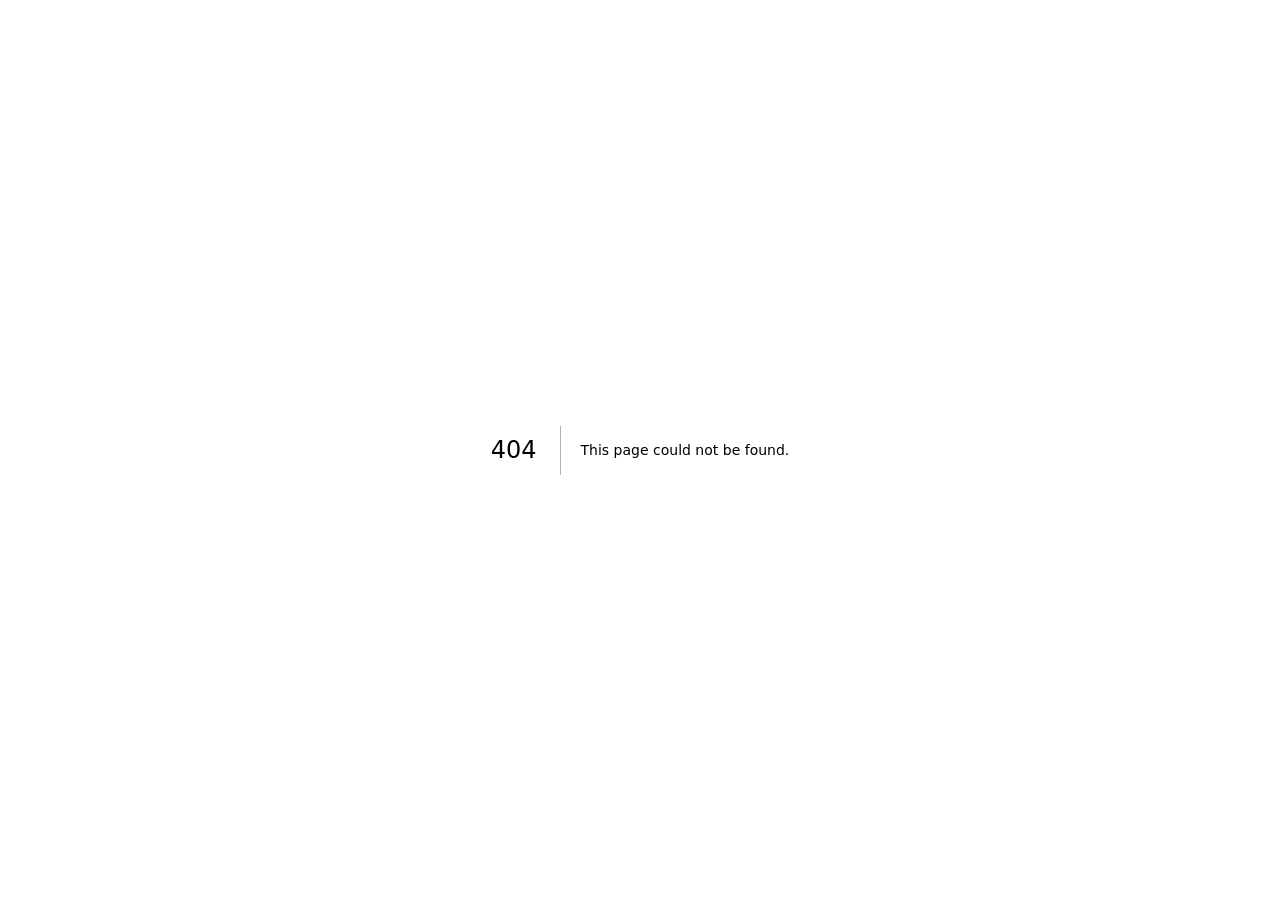
==== commit e20fc5bf: "Deploy portfolio 2026-11-03T08:32Z" ====
--- a/404/index.html
+++ b/404/index.html
@@ -1 +1 @@
-<!DOCTYPE html><html lang="en" class="geist_a71539c9-module__T19VSG__variable geist_mono_8d43a2aa-module__8Li5zG__variable h-full antialiased"><head><meta charSet="utf-8"/><meta name="viewport" content="width=device-width, initial-scale=1"/><link rel="stylesheet" href="/_next/static/chunks/133cqe7bpousj.css" data-precedence="next"/><link rel="preload" as="script" fetchPriority="low" href="/_next/static/chunks/3l04zcqx63h3y.js"/><script src="/_next/static/chunks/2m912stn0vfa6.js" async=""></script><script src="/_next/static/chunks/3byuobrkyz9bj.js" async=""></script><script src="/_next/static/chunks/turbopack-0l6orlxrlywb3.js" async=""></script><script src="/_next/static/chunks/0o3q9m_aavq__.js" async="" crossorigin=""></script><meta name="robots" content="noindex"/><meta name="next-size-adjust" content=""/><title>404: This page could not be found.</title><title>Mazvydas Cizauskas — Fullstack / Backend Developer</title><meta name="description" content="Backend-leaning fullstack developer — PHP microservices, APIs, SQL, Docker, CI/CD, plus TypeScript/Next.js. Former aircraft mechanic turned software engineer, based in Vilnius."/><link rel="icon" href="/favicon.ico?favicon.2vob68tjqpejf.ico" sizes="256x256" type="image/x-icon"/><script src="/_next/static/chunks/0cz1d0mv5g_q7.js" noModule=""></script></head><body class="min-h-full flex flex-col"><div hidden=""><!--$--><!--/$--></div><div class="ambient" aria-hidden="true"><div class="ambient__blob ambient__blob--a"></div><div class="ambient__blob ambient__blob--b"></div></div><div style="font-family:system-ui,&quot;Segoe UI&quot;,Roboto,Helvetica,Arial,sans-serif,&quot;Apple Color Emoji&quot;,&quot;Segoe UI Emoji&quot;;height:100vh;text-align:center;display:flex;flex-direction:column;align-items:center;justify-content:center"><div><style>body{color:#000;background:#fff;margin:0}.next-error-h1{border-right:1px solid rgba(0,0,0,.3)}@media (prefers-color-scheme:dark){body{color:#fff;background:#000}.next-error-h1{border-right:1px solid rgba(255,255,255,.3)}}</style><h1 class="next-error-h1" style="display:inline-block;margin:0 20px 0 0;padding:0 23px 0 0;font-size:24px;font-weight:500;vertical-align:top;line-height:49px">404</h1><div style="display:inline-block"><h2 style="font-size:14px;font-weight:400;line-height:49px;margin:0">This page could not be found.</h2></div></div></div><!--$--><!--/$--><script src="/_next/static/chunks/3l04zcqx63h3y.js" id="_R_" async=""></script><script>(self.__next_f=self.__next_f||[]).push([0])</script><script>self.__next_f.push([1,"1:\"$Sreact.fragment\"\n2:I[58553,[\"/_next/static/chunks/0o3q9m_aavq__.js\"],\"default\"]\n3:I[39756,[\"/_next/static/chunks/0o3q9m_aavq__.js\"],\"default\"]\n4:I[37457,[\"/_next/static/chunks/0o3q9m_aavq__.js\"],\"default\"]\n5:I[97367,[\"/_next/static/chunks/0o3q9m_aavq__.js\"],\"OutletBoundary\"]\n6:\"$Sreact.suspense\"\n9:I[97367,[\"/_next/static/chunks/0o3q9m_aavq__.js\"],\"ViewportBoundary\"]\nb:I[97367,[\"/_next/static/chunks/0o3q9m_aavq__.js\"],\"MetadataBoundary\"]\nd:I[68027,[\"/_next/static/chunks/0o3q9m_aavq__.js\"],\"default\",1]\n:HL[\"/_next/static/chunks/133cqe7bpousj.css\",\"style\"]\n8:X\n"])</script><script>self.__next_f.push([1,"0:{\"P\":null,\"c\":[\"\",\"_not-found\",\"\"],\"q\":\"\",\"i\":false,\"f\":[[[\"\",{\"children\":[\"/_not-found\",{\"children\":[\"__PAGE__\",{},\"$undefined\",\"$undefined\",4608]},\"$undefined\",\"$undefined\",4608]},\"$undefined\",\"$undefined\",4624],[[\"$\",\"$1\",\"c\",{\"children\":[[[\"$\",\"link\",\"0\",{\"rel\":\"stylesheet\",\"href\":\"/_next/static/chunks/133cqe7bpousj.css\",\"precedence\":\"next\",\"crossOrigin\":\"$undefined\",\"nonce\":\"$undefined\"}],[\"$\",\"script\",\"script-0\",{\"src\":\"/_next/static/chunks/0o3q9m_aavq__.js\",\"async\":true,\"nonce\":\"$undefined\"}]],[\"$\",\"html\",null,{\"lang\":\"en\",\"className\":\"geist_a71539c9-module__T19VSG__variable geist_mono_8d43a2aa-module__8Li5zG__variable h-full antialiased\",\"children\":[\"$\",\"body\",null,{\"className\":\"min-h-full flex flex-col\",\"children\":[[\"$\",\"$L2\",null,{}],[\"$\",\"$L3\",null,{\"parallelRouterKey\":\"children\",\"error\":\"$undefined\",\"errorStyles\":\"$undefined\",\"errorScripts\":\"$undefined\",\"template\":[\"$\",\"$L4\",null,{}],\"templateStyles\":\"$undefined\",\"templateScripts\":\"$undefined\",\"notFound\":[[[\"$\",\"title\",null,{\"children\":\"404: This page could not be found.\"}],[\"$\",\"div\",null,{\"style\":{\"fontFamily\":\"system-ui,\\\"Segoe UI\\\",Roboto,Helvetica,Arial,sans-serif,\\\"Apple Color Emoji\\\",\\\"Segoe UI Emoji\\\"\",\"height\":\"100vh\",\"textAlign\":\"center\",\"display\":\"flex\",\"flexDirection\":\"column\",\"alignItems\":\"center\",\"justifyContent\":\"center\"},\"children\":[\"$\",\"div\",null,{\"children\":[[\"$\",\"style\",null,{\"dangerouslySetInnerHTML\":{\"__html\":\"body{color:#000;background:#fff;margin:0}.next-error-h1{border-right:1px solid rgba(0,0,0,.3)}@media (prefers-color-scheme:dark){body{color:#fff;background:#000}.next-error-h1{border-right:1px solid rgba(255,255,255,.3)}}\"}}],[\"$\",\"h1\",null,{\"className\":\"next-error-h1\",\"style\":{\"display\":\"inline-block\",\"margin\":\"0 20px 0 0\",\"padding\":\"0 23px 0 0\",\"fontSize\":24,\"fontWeight\":500,\"verticalAlign\":\"top\",\"lineHeight\":\"49px\"},\"children\":404}],[\"$\",\"div\",null,{\"style\":{\"display\":\"inline-block\"},\"children\":[\"$\",\"h2\",null,{\"style\":{\"fontSize\":14,\"fontWeight\":400,\"lineHeight\":\"49px\",\"margin\":0},\"children\":\"This page could not be found.\"}]}]]}]}]],[]],\"forbidden\":\"$undefined\",\"unauthorized\":\"$undefined\"}]]}]}]]}],{\"children\":[[\"$\",\"$1\",\"c\",{\"children\":[null,[\"$\",\"$L3\",null,{\"parallelRouterKey\":\"children\",\"error\":\"$undefined\",\"errorStyles\":\"$undefined\",\"errorScripts\":\"$undefined\",\"template\":[\"$\",\"$L4\",null,{}],\"templateStyles\":\"$undefined\",\"templateScripts\":\"$undefined\",\"notFound\":\"$undefined\",\"forbidden\":\"$undefined\",\"unauthorized\":\"$undefined\"}]]}],{\"children\":[[\"$\",\"$1\",\"c\",{\"children\":[[[\"$\",\"title\",null,{\"children\":\"404: This page could not be found.\"}],[\"$\",\"div\",null,{\"style\":\"$0:f:0:1:0:props:children:1:props:children:props:children:1:props:notFound:0:1:props:style\",\"children\":[\"$\",\"div\",null,{\"children\":[[\"$\",\"style\",null,{\"dangerouslySetInnerHTML\":{\"__html\":\"body{color:#000;background:#fff;margin:0}.next-error-h1{border-right:1px solid rgba(0,0,0,.3)}@media (prefers-color-scheme:dark){body{color:#fff;background:#000}.next-error-h1{border-right:1px solid rgba(255,255,255,.3)}}\"}}],[\"$\",\"h1\",null,{\"className\":\"next-error-h1\",\"style\":\"$0:f:0:1:0:props:children:1:props:children:props:children:1:props:notFound:0:1:props:children:props:children:1:props:style\",\"children\":404}],[\"$\",\"div\",null,{\"style\":\"$0:f:0:1:0:props:children:1:props:children:props:children:1:props:notFound:0:1:props:children:props:children:2:props:style\",\"children\":[\"$\",\"h2\",null,{\"style\":\"$0:f:0:1:0:props:children:1:props:children:props:children:1:props:notFound:0:1:props:children:props:children:2:props:children:props:style\",\"children\":\"This page could not be found.\"}]}]]}]}]],null,[\"$\",\"$L5\",null,{\"children\":[\"$\",\"$6\",null,{\"name\":\"Next.MetadataOutlet\",\"children\":\"$@7\"}]}]]}],{},null,false,null]},null,false,\"$8\"]},null,false,null],[\"$\",\"$1\",\"h\",{\"children\":[[\"$\",\"meta\",null,{\"name\":\"robots\",\"content\":\"noindex\"}],[\"$\",\"$L9\",null,{\"children\":\"$La\"}],[\"$\",\"div\",null,{\"hidden\":true,\"children\":[\"$\",\"$Lb\",null,{\"children\":[\"$\",\"$6\",null,{\"name\":\"Next.Metadata\",\"children\":\"$Lc\"}]}]}],[\"$\",\"meta\",null,{\"name\":\"next-size-adjust\",\"content\":\"\"}]]}],false]],\"m\":\"$undefined\",\"G\":[\"$d\",[[\"$\",\"link\",\"0\",{\"rel\":\"stylesheet\",\"href\":\"/_next/static/chunks/133cqe7bpousj.css\",\"precedence\":\"next\",\"crossOrigin\":\"$undefined\",\"nonce\":\"$undefined\"}]]],\"S\":true,\"h\":null,\"r\":\"$undefined\",\"s\":\"$undefined\",\"a\":\"$undefined\",\"l\":\"$undefined\",\"p\":\"$undefined\",\"d\":\"$undefined\",\"b\":\"YtrxfyfhTg23vaOfdr8Mk\"}\n"])</script><script>self.__next_f.push([1,"8:C\na:[[\"$\",\"meta\",\"0\",{\"charSet\":\"utf-8\"}],[\"$\",\"meta\",\"1\",{\"name\":\"viewport\",\"content\":\"width=device-width, initial-scale=1\"}]]\n"])</script><script>self.__next_f.push([1,"e:I[27201,[\"/_next/static/chunks/0o3q9m_aavq__.js\"],\"IconMark\"]\n7:null\nc:[[\"$\",\"title\",\"0\",{\"children\":\"Mazvydas Cizauskas — Fullstack / Backend Developer\"}],[\"$\",\"meta\",\"1\",{\"name\":\"description\",\"content\":\"Backend-leaning fullstack developer — PHP microservices, APIs, SQL, Docker, CI/CD, plus TypeScript/Next.js. Former aircraft mechanic turned software engineer, based in Vilnius.\"}],[\"$\",\"link\",\"2\",{\"rel\":\"icon\",\"href\":\"/favicon.ico?favicon.2vob68tjqpejf.ico\",\"sizes\":\"256x256\",\"type\":\"image/x-icon\"}],[\"$\",\"$Le\",\"3\",{}]]\n"])</script></body></html>+<!DOCTYPE html><html lang="en" class="geistsans_d0006c41-module__cEx3Ea__variable geistmono_8efbdffb-module__Om8Igq__variable h-full antialiased"><head><meta charSet="utf-8"/><meta name="viewport" content="width=device-width, initial-scale=1"/><link rel="stylesheet" href="/_next/static/chunks/15c7q03wdysde.css" data-precedence="next"/><link rel="preload" as="script" fetchPriority="low" href="/_next/static/chunks/3l04zcqx63h3y.js"/><script src="/_next/static/chunks/2m912stn0vfa6.js" async=""></script><script src="/_next/static/chunks/3byuobrkyz9bj.js" async=""></script><script src="/_next/static/chunks/turbopack-0l6orlxrlywb3.js" async=""></script><script src="/_next/static/chunks/3fntmmi971322.js" async="" crossorigin=""></script><meta name="robots" content="noindex"/><meta name="next-size-adjust" content=""/><title>404: This page could not be found.</title><title>Mazvydas Cizauskas — Fullstack / Backend Developer</title><meta name="description" content="Backend-leaning fullstack developer — PHP microservices, APIs, SQL, Docker, CI/CD, plus TypeScript/Next.js. Former aircraft mechanic turned software engineer, based in Vilnius."/><link rel="icon" href="/favicon.ico?favicon.2vob68tjqpejf.ico" sizes="256x256" type="image/x-icon"/><script src="/_next/static/chunks/0cz1d0mv5g_q7.js" noModule=""></script></head><body class="min-h-full flex flex-col"><div hidden=""><!--$--><!--/$--></div><div style="font-family:system-ui,&quot;Segoe UI&quot;,Roboto,Helvetica,Arial,sans-serif,&quot;Apple Color Emoji&quot;,&quot;Segoe UI Emoji&quot;;height:100vh;text-align:center;display:flex;flex-direction:column;align-items:center;justify-content:center"><div><style>body{color:#000;background:#fff;margin:0}.next-error-h1{border-right:1px solid rgba(0,0,0,.3)}@media (prefers-color-scheme:dark){body{color:#fff;background:#000}.next-error-h1{border-right:1px solid rgba(255,255,255,.3)}}</style><h1 class="next-error-h1" style="display:inline-block;margin:0 20px 0 0;padding:0 23px 0 0;font-size:24px;font-weight:500;vertical-align:top;line-height:49px">404</h1><div style="display:inline-block"><h2 style="font-size:14px;font-weight:400;line-height:49px;margin:0">This page could not be found.</h2></div></div></div><!--$--><!--/$--><script src="/_next/static/chunks/3l04zcqx63h3y.js" id="_R_" async=""></script><script>(self.__next_f=self.__next_f||[]).push([0])</script><script>self.__next_f.push([1,"1:\"$Sreact.fragment\"\n2:I[39756,[\"/_next/static/chunks/3fntmmi971322.js\"],\"default\"]\n3:I[37457,[\"/_next/static/chunks/3fntmmi971322.js\"],\"default\"]\n4:I[97367,[\"/_next/static/chunks/3fntmmi971322.js\"],\"OutletBoundary\"]\n5:\"$Sreact.suspense\"\n8:I[97367,[\"/_next/static/chunks/3fntmmi971322.js\"],\"ViewportBoundary\"]\na:I[97367,[\"/_next/static/chunks/3fntmmi971322.js\"],\"MetadataBoundary\"]\nc:I[68027,[\"/_next/static/chunks/3fntmmi971322.js\"],\"default\",1]\n:HL[\"/_next/static/chunks/15c7q03wdysde.css\",\"style\"]\n7:X\n"])</script><script>self.__next_f.push([1,"0:{\"P\":null,\"c\":[\"\",\"_not-found\",\"\"],\"q\":\"\",\"i\":false,\"f\":[[[\"\",{\"children\":[\"/_not-found\",{\"children\":[\"__PAGE__\",{},\"$undefined\",\"$undefined\",4608]},\"$undefined\",\"$undefined\",4608]},\"$undefined\",\"$undefined\",4624],[[\"$\",\"$1\",\"c\",{\"children\":[[[\"$\",\"link\",\"0\",{\"rel\":\"stylesheet\",\"href\":\"/_next/static/chunks/15c7q03wdysde.css\",\"precedence\":\"next\",\"crossOrigin\":\"$undefined\",\"nonce\":\"$undefined\"}],[\"$\",\"script\",\"script-0\",{\"src\":\"/_next/static/chunks/3fntmmi971322.js\",\"async\":true,\"nonce\":\"$undefined\"}]],[\"$\",\"html\",null,{\"lang\":\"en\",\"className\":\"geistsans_d0006c41-module__cEx3Ea__variable geistmono_8efbdffb-module__Om8Igq__variable h-full antialiased\",\"children\":[\"$\",\"body\",null,{\"className\":\"min-h-full flex flex-col\",\"children\":[\"$\",\"$L2\",null,{\"parallelRouterKey\":\"children\",\"error\":\"$undefined\",\"errorStyles\":\"$undefined\",\"errorScripts\":\"$undefined\",\"template\":[\"$\",\"$L3\",null,{}],\"templateStyles\":\"$undefined\",\"templateScripts\":\"$undefined\",\"notFound\":[[[\"$\",\"title\",null,{\"children\":\"404: This page could not be found.\"}],[\"$\",\"div\",null,{\"style\":{\"fontFamily\":\"system-ui,\\\"Segoe UI\\\",Roboto,Helvetica,Arial,sans-serif,\\\"Apple Color Emoji\\\",\\\"Segoe UI Emoji\\\"\",\"height\":\"100vh\",\"textAlign\":\"center\",\"display\":\"flex\",\"flexDirection\":\"column\",\"alignItems\":\"center\",\"justifyContent\":\"center\"},\"children\":[\"$\",\"div\",null,{\"children\":[[\"$\",\"style\",null,{\"dangerouslySetInnerHTML\":{\"__html\":\"body{color:#000;background:#fff;margin:0}.next-error-h1{border-right:1px solid rgba(0,0,0,.3)}@media (prefers-color-scheme:dark){body{color:#fff;background:#000}.next-error-h1{border-right:1px solid rgba(255,255,255,.3)}}\"}}],[\"$\",\"h1\",null,{\"className\":\"next-error-h1\",\"style\":{\"display\":\"inline-block\",\"margin\":\"0 20px 0 0\",\"padding\":\"0 23px 0 0\",\"fontSize\":24,\"fontWeight\":500,\"verticalAlign\":\"top\",\"lineHeight\":\"49px\"},\"children\":404}],[\"$\",\"div\",null,{\"style\":{\"display\":\"inline-block\"},\"children\":[\"$\",\"h2\",null,{\"style\":{\"fontSize\":14,\"fontWeight\":400,\"lineHeight\":\"49px\",\"margin\":0},\"children\":\"This page could not be found.\"}]}]]}]}]],[]],\"forbidden\":\"$undefined\",\"unauthorized\":\"$undefined\"}]}]}]]}],{\"children\":[[\"$\",\"$1\",\"c\",{\"children\":[null,[\"$\",\"$L2\",null,{\"parallelRouterKey\":\"children\",\"error\":\"$undefined\",\"errorStyles\":\"$undefined\",\"errorScripts\":\"$undefined\",\"template\":[\"$\",\"$L3\",null,{}],\"templateStyles\":\"$undefined\",\"templateScripts\":\"$undefined\",\"notFound\":\"$undefined\",\"forbidden\":\"$undefined\",\"unauthorized\":\"$undefined\"}]]}],{\"children\":[[\"$\",\"$1\",\"c\",{\"children\":[[[\"$\",\"title\",null,{\"children\":\"404: This page could not be found.\"}],[\"$\",\"div\",null,{\"style\":\"$0:f:0:1:0:props:children:1:props:children:props:children:props:notFound:0:1:props:style\",\"children\":[\"$\",\"div\",null,{\"children\":[[\"$\",\"style\",null,{\"dangerouslySetInnerHTML\":{\"__html\":\"body{color:#000;background:#fff;margin:0}.next-error-h1{border-right:1px solid rgba(0,0,0,.3)}@media (prefers-color-scheme:dark){body{color:#fff;background:#000}.next-error-h1{border-right:1px solid rgba(255,255,255,.3)}}\"}}],[\"$\",\"h1\",null,{\"className\":\"next-error-h1\",\"style\":\"$0:f:0:1:0:props:children:1:props:children:props:children:props:notFound:0:1:props:children:props:children:1:props:style\",\"children\":404}],[\"$\",\"div\",null,{\"style\":\"$0:f:0:1:0:props:children:1:props:children:props:children:props:notFound:0:1:props:children:props:children:2:props:style\",\"children\":[\"$\",\"h2\",null,{\"style\":\"$0:f:0:1:0:props:children:1:props:children:props:children:props:notFound:0:1:props:children:props:children:2:props:children:props:style\",\"children\":\"This page could not be found.\"}]}]]}]}]],null,[\"$\",\"$L4\",null,{\"children\":[\"$\",\"$5\",null,{\"name\":\"Next.MetadataOutlet\",\"children\":\"$@6\"}]}]]}],{},null,false,null]},null,false,\"$7\"]},null,false,null],[\"$\",\"$1\",\"h\",{\"children\":[[\"$\",\"meta\",null,{\"name\":\"robots\",\"content\":\"noindex\"}],[\"$\",\"$L8\",null,{\"children\":\"$L9\"}],[\"$\",\"div\",null,{\"hidden\":true,\"children\":[\"$\",\"$La\",null,{\"children\":[\"$\",\"$5\",null,{\"name\":\"Next.Metadata\",\"children\":\"$Lb\"}]}]}],[\"$\",\"meta\",null,{\"name\":\"next-size-adjust\",\"content\":\"\"}]]}],false]],\"m\":\"$undefined\",\"G\":[\"$c\",[[\"$\",\"link\",\"0\",{\"rel\":\"stylesheet\",\"href\":\"/_next/static/chunks/15c7q03wdysde.css\",\"precedence\":\"next\",\"crossOrigin\":\"$undefined\",\"nonce\":\"$undefined\"}]]],\"S\":true,\"h\":null,\"r\":\"$undefined\",\"s\":\"$undefined\",\"a\":\"$undefined\",\"l\":\"$undefined\",\"p\":\"$undefined\",\"d\":\"$undefined\",\"b\":\"t5Yb5yHBCBcPSwBj6UxdP\"}\n"])</script><script>self.__next_f.push([1,"7:C\n9:[[\"$\",\"meta\",\"0\",{\"charSet\":\"utf-8\"}],[\"$\",\"meta\",\"1\",{\"name\":\"viewport\",\"content\":\"width=device-width, initial-scale=1\"}]]\n"])</script><script>self.__next_f.push([1,"d:I[27201,[\"/_next/static/chunks/3fntmmi971322.js\"],\"IconMark\"]\n6:null\nb:[[\"$\",\"title\",\"0\",{\"children\":\"Mazvydas Cizauskas — Fullstack / Backend Developer\"}],[\"$\",\"meta\",\"1\",{\"name\":\"description\",\"content\":\"Backend-leaning fullstack developer — PHP microservices, APIs, SQL, Docker, CI/CD, plus TypeScript/Next.js. Former aircraft mechanic turned software engineer, based in Vilnius.\"}],[\"$\",\"link\",\"2\",{\"rel\":\"icon\",\"href\":\"/favicon.ico?favicon.2vob68tjqpejf.ico\",\"sizes\":\"256x256\",\"type\":\"image/x-icon\"}],[\"$\",\"$Ld\",\"3\",{}]]\n"])</script></body></html>
--- a/_next/static/chunks/15c7q03wdysde.css
+++ b/_next/static/chunks/15c7q03wdysde.css
@@ -0,0 +1,3 @@
+@font-face{font-family:geistSans;src:url(../media/geist_sans-s.p.3rd3ws2mg35i0.woff2)format("woff2");font-display:swap;font-weight:100 900}@font-face{font-family:geistSans Fallback;src:local(Arial);ascent-override:94.47%;descent-override:27.73%;line-gap-override:0.0%;size-adjust:106.39%}.geistsans_d0006c41-module__cEx3Ea__className{font-family:geistSans,geistSans Fallback}.geistsans_d0006c41-module__cEx3Ea__variable{--font-geist-sans:"geistSans", "geistSans Fallback"}
+@font-face{font-family:geistMono;src:url(../media/geist_mono-s.p.3f30ggp2vw8zj.woff2)format("woff2");font-display:swap;font-weight:100 900}@font-face{font-family:geistMono Fallback;src:local(Arial);ascent-override:76.43%;descent-override:22.43%;line-gap-override:0.0%;size-adjust:131.49%}.geistmono_8efbdffb-module__Om8Igq__className{font-family:geistMono,geistMono Fallback}.geistmono_8efbdffb-module__Om8Igq__variable{--font-geist-mono:"geistMono", "geistMono Fallback"}
+@layer theme{:root,:host{--font-sans:var(--font-geist-sans), Arial, Helvetica, sans-serif;--font-mono:var(--font-geist-mono), monospace;--default-font-family:var(--font-sans);--default-mono-font-family:var(--font-mono)}}@layer base{*,:after,:before,::backdrop{box-sizing:border-box;border:0 solid;margin:0;padding:0}::file-selector-button{box-sizing:border-box;border:0 solid;margin:0;padding:0}html,:host{-webkit-text-size-adjust:100%;tab-size:4;line-height:1.5;font-family:var(--default-font-family,-apple-system, BlinkMacSystemFont, "Segoe UI", Roboto, "Helvetica Neue", "Noto Sans", Arial, sans-serif, "Apple Color Emoji", "Segoe UI Emoji", "Segoe UI Symbol", "Noto Color Emoji");font-feature-settings:var(--default-font-feature-settings,normal);font-variation-settings:var(--default-font-variation-settings,normal);-webkit-tap-highlight-color:transparent}hr{height:0;color:inherit;border-top-width:1px}abbr:where([title]){-webkit-text-decoration:underline dotted;text-decoration:underline dotted}h1,h2,h3,h4,h5,h6{font-size:inherit;font-weight:inherit}a{color:inherit;-webkit-text-decoration:inherit;-webkit-text-decoration:inherit;-webkit-text-decoration:inherit;-webkit-text-decoration:inherit;text-decoration:inherit}b,strong{font-weight:bolder}code,kbd,samp,pre{font-family:var(--default-mono-font-family,ui-monospace, SFMono-Regular, Menlo, Monaco, Consolas, "Liberation Mono", "Courier New", monospace);font-feature-settings:var(--default-mono-font-feature-settings,normal);font-variation-settings:var(--default-mono-font-variation-settings,normal);font-size:1em}small{font-size:80%}sub,sup{vertical-align:baseline;font-size:75%;line-height:0;position:relative}sub{bottom:-.25em}sup{top:-.5em}table{text-indent:0;border-color:inherit;border-collapse:collapse}:-moz-focusring:where(:not(iframe)){outline:auto}progress{vertical-align:baseline}summary{display:list-item}ol,ul,menu{list-style:none}img,svg,video,canvas,audio,iframe,embed,object{vertical-align:middle;display:block}img,video{max-width:100%;height:auto}button,input,select,optgroup,textarea{font:inherit;font-feature-settings:inherit;font-variation-settings:inherit;letter-spacing:inherit;color:inherit;opacity:1;background-color:#0000;border-radius:0}::file-selector-button{font:inherit;font-feature-settings:inherit;font-variation-settings:inherit;letter-spacing:inherit;color:inherit;opacity:1;background-color:#0000;border-radius:0}:where(select:is([multiple],[size])) optgroup{font-weight:bolder}:where(select:is([multiple],[size])) optgroup option{padding-inline-start:20px}::file-selector-button{margin-inline-end:4px}::placeholder{opacity:1}@supports (not ((-webkit-appearance:-apple-pay-button))) or (contain-intrinsic-size:1px){::placeholder{color:currentColor}@supports (color:color-mix(in lab, red, red)){::placeholder{color:color-mix(in oklab, currentcolor 50%, transparent)}}}textarea{resize:vertical}::-webkit-search-decoration{-webkit-appearance:none}::-webkit-date-and-time-value{min-height:1lh;text-align:inherit}::-webkit-datetime-edit{display:inline-flex}::-webkit-datetime-edit-fields-wrapper{padding:0}::-webkit-datetime-edit{padding-block:0}::-webkit-datetime-edit-year-field{padding-block:0}::-webkit-datetime-edit-month-field{padding-block:0}::-webkit-datetime-edit-day-field{padding-block:0}::-webkit-datetime-edit-hour-field{padding-block:0}::-webkit-datetime-edit-minute-field{padding-block:0}::-webkit-datetime-edit-second-field{padding-block:0}::-webkit-datetime-edit-millisecond-field{padding-block:0}::-webkit-datetime-edit-meridiem-field{padding-block:0}::-webkit-calendar-picker-indicator{line-height:1}:-moz-ui-invalid{box-shadow:none}button,input:where([type=button],[type=reset],[type=submit]){appearance:button}::file-selector-button{appearance:button}::-webkit-inner-spin-button{height:auto}::-webkit-outer-spin-button{height:auto}[hidden]:where(:not([hidden=until-found])){display:none!important}}@layer components;@layer utilities{.visible{visibility:visible}.sr-only{clip-path:inset(50%);white-space:nowrap;border-width:0;width:1px;height:1px;margin:-1px;padding:0;position:absolute;overflow:hidden}.static{position:static}.block{display:block}.contents{display:contents}.flex{display:flex}.h-full{height:100%}.min-h-full{min-height:100%}.resize{resize:both}.flex-col{flex-direction:column}.antialiased{-webkit-font-smoothing:antialiased;-moz-osx-font-smoothing:grayscale}}:root{--lightningcss-light:initial;--lightningcss-dark: ;color-scheme:light;--paper:#f6f5f0;--ink:#252821;--muted:#66695f;--line:#d8d9ce;--orange:#c24925}*{box-sizing:border-box}html{scroll-behavior:smooth;scroll-padding-top:100px}body{background:var(--paper);color:var(--ink);font-family:var(--font-sans);-webkit-font-smoothing:antialiased;margin:0}a{color:inherit;text-decoration:none}button,a,summary{-webkit-tap-highlight-color:transparent}a,summary{touch-action:manipulation}a:focus-visible,summary:focus-visible{outline:2px solid var(--orange);outline-offset:6px}::selection{color:var(--ink);background:#f0b995}h1,h2,h3,p{margin:0}p{line-height:1.7}.shell{width:min(1240px,100% - 96px);margin-inline:auto}.eyebrow{font-family:var(--font-mono);letter-spacing:.13em;font-size:10px;font-weight:500;line-height:1.7}.site-header{z-index:20;-webkit-backdrop-filter:blur(15px);backdrop-filter:blur(15px);border-bottom:1px solid var(--line);background:#f6f5f0ed;position:sticky;top:0}.nav{justify-content:space-between;align-items:center;height:88px;display:flex}.wordmark{letter-spacing:-1.6px;align-items:baseline;font-size:26px;font-weight:750;display:inline-flex}.wordmark span{font-weight:400}.wordmark i{background:var(--orange);width:7px;height:7px;margin-left:3px}.nav-links{align-items:center;gap:38px;font-size:13px;display:flex}.nav-links a:hover,.text-link:hover,.social-links a:hover{color:var(--orange)}.nav-contact{border-bottom:1px solid var(--ink);padding-block:8px}.nav-contact span{margin-left:22px}.hero{padding-top:36px}.hero-meta{font-size:10px;font-family:var(--font-mono);color:var(--muted);letter-spacing:.06em;justify-content:space-between;display:flex}.hero-meta>span:first-child{align-items:center;gap:9px;display:flex}.status-dot{background:#70824f;border-radius:50%;width:6px;height:6px}.hero-grid{grid-template-columns:1.4fr 1fr;align-items:center;gap:50px;padding:80px 0 78px;display:grid}.hero h1{letter-spacing:-.065em;margin-top:23px;font-size:clamp(48px,5.5vw,78px);font-weight:500;line-height:1.06}.hero h1>span{color:var(--orange);letter-spacing:-.055em;font-family:Georgia,Times New Roman,serif;font-style:italic;font-weight:400}.hero-description{max-width:435px;color:var(--muted);margin-top:28px;font-size:16px}.hero-actions{align-items:center;gap:28px;margin-top:32px;display:flex}.button{align-items:center;gap:38px;padding:17px 20px;font-size:12px;transition:background .2s,transform .2s;display:inline-flex}.button:hover{background:var(--orange);transform:translateY(-2px)}.button-dark{background:var(--ink);color:var(--paper)}.text-link{font-size:12px;font-weight:500;display:inline-block}.engineering-art{aspect-ratio:1;width:100%;max-width:425px;position:relative;overflow:hidden}.art-grid{background-image:linear-gradient(#d7d8cd88 1px,#0000 1px),linear-gradient(90deg,#d7d8cd88 1px,#0000 1px);background-size:30px 30px;position:absolute;inset:0;-webkit-mask-image:radial-gradient(#000 15%,#0000 70%);mask-image:radial-gradient(#000 15%,#0000 70%)}.orbit{border:1px solid #bfc3b1;border-radius:50%;position:absolute;inset:13%;transform:rotate(-35deg)}.orbit-two{inset:23% 7%;transform:rotate(-45deg)}.orbit-three{inset:7% 23%;transform:rotate(-45deg)}.orbit-one:after{content:"";background:var(--orange);border:3px solid var(--paper);border-radius:50%;width:11px;height:11px;position:absolute;top:19%;left:10%}.art-core{background:var(--ink);color:var(--paper);justify-content:center;align-items:center;display:flex;position:absolute;inset:31%;transform:rotate(-12deg);box-shadow:12px 15px #daddce}.art-core>span{letter-spacing:-16px;margin-left:-12px;font:italic 110px/.8 Georgia}.art-core>i{color:#d4dfad;font-size:24px;font-style:normal;position:absolute;top:8px;right:14px}.art-label,.art-node,.art-cross{font-family:var(--font-mono);letter-spacing:.08em;font-size:8px;position:absolute}.label-top{top:4%;left:14%}.label-bottom{bottom:4%;right:6%}.art-node{border:1px solid var(--line);background:var(--paper);padding:9px}.node-one{top:59%;left:0}.node-two{top:29%;right:0}.art-cross{color:var(--orange);font-size:24px;bottom:11%;left:14%}.hero-foot{border-top:1px solid var(--line);border-bottom:1px solid var(--line);justify-content:space-between;align-items:center;gap:20px;padding:24px 0;display:flex}.hero-foot p{color:var(--muted);font-size:11px}.hero-foot strong{color:var(--ink);font-weight:600}.hero-foot>span,.hero-foot>a{font:9px var(--font-mono);letter-spacing:.04em}.hero-foot>a{color:var(--muted)}.section{padding-block:100px}.section-heading{justify-content:space-between;align-items:end;gap:28px;margin-bottom:42px;display:flex}.section-heading h2{letter-spacing:-.05em;margin-top:16px;font-size:44px;font-weight:500;line-height:1.15}.section-heading>p{color:var(--muted);font-size:13px}.featured-projects{grid-template-columns:repeat(3,minmax(0,1fr));gap:24px;display:grid}.project-card{min-width:0}.project-visual{aspect-ratio:1.2;justify-content:center;align-items:center;padding:30px 20px 45px;display:flex;position:relative;overflow:hidden}.visual-0{background:#e1e5d7}.visual-1{background:#e8dfd1}.visual-2{background:#dce2e3}.preview-window{background:#fffdf8;border-radius:5px;width:100%;transition:transform .3s;overflow:hidden;transform:rotate(-3deg);box-shadow:0 15px 25px #26302218}.project-card:hover .preview-window{transform:rotate(0)translateY(-4px)}.visual-1 .preview-window{transform:rotate(3deg)}.visual-2 .preview-window{color:#f2f2e8;background:#242e2a}.preview-top{border-bottom:1px solid #7a7d701c;justify-content:space-between;align-items:center;padding:10px 14px;font-size:9px;display:flex}.preview-top>span:first-child{letter-spacing:-.5px;font-size:12px;font-weight:700}.preview-top b{color:var(--orange)}.car-preview,.crm-preview,.chart-preview{padding:16px}.micro{letter-spacing:1px;color:#72786c;font-size:5px;display:block}.car-preview>strong,.crm-preview>strong{letter-spacing:-1px;margin-top:10px;font-size:25px;font-weight:550;line-height:1.12;display:block}.car-shape{width:85%;height:70px;margin:9px auto;position:relative}.car-shape>div{clip-path:polygon(0 44%,20% 30%,35% 0,68% 0,85% 32%,100% 49%,100% 93%,0 93%);background:#64705d;border-radius:50% 65% 20% 20%;width:85%;height:39px;position:absolute;top:14px;left:8%;box-shadow:inset -10px -8px #475641}.car-shape i{background:#292c26;border:5px solid #383e33;border-radius:50%;width:20px;height:20px;position:absolute;bottom:10px;left:22%}.car-shape i:last-child{left:73%}.preview-bottom{border-top:1px solid #77777725;justify-content:space-between;gap:10px;padding-top:10px;font-size:5px;display:flex}.preview-bottom>b{color:var(--orange)}.visual-caption{font:7px var(--font-mono);letter-spacing:.12em;position:absolute;bottom:17px;left:20px}.crm-preview>strong{font-size:18px}.metric-row{gap:7px;margin:16px 0;display:flex}.metric-row>div{color:#777;border:1px solid #e8e6dc;flex:1;padding:9px;font-size:5px}.metric-row b{color:var(--ink);margin-top:3px;font-size:19px;font-weight:500;display:block}.pipeline{gap:6px;display:flex}.pipeline>span{background:#f0efe8;flex:1;padding:6px;font-size:5px}.pipeline i{background:#fff;border-left:2px solid #94a17b;height:13px;margin-top:6px;display:block}.chart-preview .micro{color:#b3c2ac}.chart-title{justify-content:space-between;align-items:end;margin-top:12px;display:flex}.chart-title strong{letter-spacing:-1px;font-size:22px;font-weight:500;line-height:1.1}.chart-title>span{color:#bbc9bc;text-align:right;font-size:5px}.chart-title b{font-weight:400}.chart-preview svg{width:100%;height:90px;margin:8px 0;display:block}.project-info{padding:23px 0 0}.project-number{font:8px var(--font-mono);letter-spacing:.08em;color:var(--muted)}.project-info h3{letter-spacing:-1px;justify-content:space-between;margin:12px 0;font-size:25px;font-weight:500;display:flex}.project-info h3 span{color:var(--orange);font-size:22px}.project-info>p{color:var(--muted);min-height:88px;font-size:13px}.tags{flex-wrap:wrap;gap:6px;margin-top:18px;display:flex}.tags>span{font:8px var(--font-mono);border:1px solid var(--line);padding:5px 7px}.project-info details{border-top:1px solid var(--line);margin-top:20px}.project-info summary,.process-details>summary,.experience-list summary{cursor:pointer;justify-content:space-between;align-items:center;padding:14px 0;font-size:11px;display:flex}.project-info details p,.archive-content>p{color:var(--muted);padding:0 0 14px;font-size:13px}.project-link{color:var(--orange);margin-top:10px}details[open]>summary .expand-icon,details[open]>summary>span:last-child{transform:rotate(45deg)}summary{list-style:none}summary::-webkit-details-marker{display:none}.concept-note{color:var(--muted);margin-top:24px;font-size:10px}.archive-heading{justify-content:space-between;align-items:center;margin-top:64px;padding-bottom:22px;display:flex}.archive-heading h3{letter-spacing:-.6px;font-size:22px;font-weight:500}.archive-heading>span{font:9px var(--font-mono);color:var(--muted)}.project-archive{border-top:1px solid var(--line)}.project-archive details{border-bottom:1px solid var(--line)}.project-archive summary{cursor:pointer;grid-template-columns:40px 1fr 1fr 24px;align-items:center;gap:16px;padding:23px 0;display:grid}.archive-index{font:9px var(--font-mono);color:var(--orange)}.project-archive strong{letter-spacing:-.5px;font-size:17px;font-weight:500}.archive-tagline{color:var(--muted);font-size:12px}.expand-icon{text-align:right;font-size:20px}.archive-content{max-width:850px;padding:0 40px 24px 56px}.archive-content>a{margin-top:15px;font-size:12px;display:inline-block}.about-section{background:#e9ebdf;padding-block:90px}.about-grid{grid-template-columns:1fr 1fr;gap:90px;display:grid}.about-grid h2{letter-spacing:-2.7px;margin-top:24px;font-size:48px;font-weight:500;line-height:1.13}.about-grid em{color:#68734f;font-family:Georgia,serif;font-weight:400}.background-stamp{font:9px var(--font-mono);align-items:center;gap:18px;margin-top:40px;display:flex}.background-stamp b{color:#78815c;font-size:30px;font-weight:400}.about-copy .lead{letter-spacing:-.7px;color:var(--ink);margin-bottom:22px;font-size:25px;line-height:1.35}.about-copy>p{color:#555d4c;margin-bottom:18px;font-size:14px}.about-copy>a{margin-top:10px}.services-grid{border-top:1px solid var(--line);border-bottom:1px solid var(--line);grid-template-columns:repeat(4,1fr);padding-block:30px;display:grid}.services-grid article{border-right:1px solid var(--line);padding:0 25px}.services-grid article:first-child{padding-left:0}.services-grid article:last-child{border:0;padding-right:0}.service-icon{font:25px var(--font-mono);color:var(--orange);margin-bottom:30px;display:block}.services-grid h3{letter-spacing:-.5px;margin-bottom:14px;font-size:17px;font-weight:500}.services-grid p{color:var(--muted);font-size:12px}.stack-strip{grid-template-columns:repeat(3,1fr);gap:35px;margin-top:36px;display:grid}.stack-strip h3{font:9px var(--font-mono);text-transform:uppercase;letter-spacing:.12em;color:var(--orange);margin-bottom:10px}.stack-strip p{color:var(--muted);font-size:12px}.process-details{border-block:1px solid var(--line);margin-top:40px}.process-details>summary{padding-block:22px;font-size:13px}.process-grid{grid-template-columns:repeat(5,1fr);gap:24px;padding-bottom:25px;display:grid}.process-grid span{font:10px var(--font-mono);color:var(--orange)}.process-grid h3{margin-top:10px;font-size:14px;font-weight:500}.process-grid p{color:var(--muted);margin-top:10px;font-size:12px}.experience-section{grid-template-columns:1fr 2fr;gap:40px;padding-bottom:100px;display:grid}.experience-list>article{border-top:1px solid var(--line);grid-template-columns:100px 1fr;gap:24px;padding:23px 0;display:grid}.experience-list>article>span{font:10px var(--font-mono);color:var(--muted);padding-top:5px}.experience-list h3{letter-spacing:-.5px;font-size:19px;font-weight:500}.experience-list p{color:var(--muted);margin-top:6px;font-size:12px}.experience-list details{margin-top:10px}.experience-list ul{color:var(--muted);padding-left:16px;font-size:12px;line-height:1.7}.contact-section{background:var(--ink);color:var(--paper);padding:75px 0 55px}.contact-section .eyebrow{color:#c3c8b6}.contact-heading{justify-content:space-between;align-items:center;margin-top:30px;display:flex}.contact-heading h2{letter-spacing:-.06em;font-size:clamp(54px,7.2vw,100px);font-weight:400;line-height:1.04}.contact-heading em{color:#d2dda9;font-family:Georgia,serif;font-weight:400}.contact-arrow{color:#d2dda9;border:1px solid #626952;border-radius:50%;place-items:center;width:105px;height:105px;font-size:60px;transition:background .2s;display:grid}.contact-arrow:hover{background:#46503a}.contact-bottom{border-top:1px solid #ffffff25;justify-content:space-between;align-items:end;gap:25px;margin-top:50px;padding-top:26px;display:flex}.contact-bottom p{color:#bec4b2;font-size:12px}.contact-bottom>div>a{margin-top:5px;font-size:18px;display:inline-block}.social-links{gap:28px;font-size:12px;display:flex}.footer{justify-content:space-between;align-items:center;gap:20px;padding-block:30px;display:flex}.footer .wordmark{font-size:20px}.footer>span,.footer>a:last-child{font:9px var(--font-mono);color:var(--muted)}.skip-link{background:var(--ink);color:#fff;z-index:100;padding:12px;position:fixed;top:-100px;left:20px}.skip-link:focus{top:10px}@media (min-width:1500px){.hero-grid{padding-block:100px}}@media (max-width:1050px){.shell{width:calc(100% - 64px)}.hero-grid{gap:20px}.hero h1{font-size:59px}.hero-foot>span{display:none}.project-visual{aspect-ratio:1;padding-inline:12px}.project-visual .preview-window{min-width:220px}.featured-projects{gap:20px}.about-grid{gap:40px}.about-grid h2{font-size:42px}.services-grid article{padding-inline:16px}.services-grid h3{font-size:15px}.project-info>p{min-height:110px}}@media (max-width:760px){.shell{width:calc(100% - 40px)}.nav{height:72px}.nav-links{gap:20px;font-size:11px}.wordmark{font-size:22px}.hero-meta>span:last-child{display:none}.hero{padding-top:25px}.hero-grid{grid-template-columns:1fr;padding:48px 0 35px}.hero h1{font-size:clamp(48px,9vw,68px)}.hero-description{font-size:15px}.engineering-art{max-width:330px;margin:10px auto 0}.hero-foot{padding-block:20px}.hero-foot p{max-width:220px;font-size:10px}.hero-foot>a{font-size:8px}.section{padding-block:65px}.section-heading{margin-bottom:30px;display:block}.section-heading h2{font-size:36px}.section-heading>p{margin-top:18px;font-size:12px}.featured-projects{grid-template-columns:1fr;gap:40px}.project-visual{aspect-ratio:1.4;padding:30px 40px 45px}.preview-window{max-width:340px}.project-info>p{max-width:500px;min-height:0}.project-info h3{font-size:27px}.project-number,.tags>span{font-size:9px}.concept-note{margin-top:30px}.archive-heading{gap:15px;margin-top:45px}.archive-heading h3{font-size:19px}.archive-heading>span{font-size:8px}.project-archive summary{grid-template-columns:24px 1fr 20px;gap:12px}.archive-tagline{display:none}.archive-content{padding-left:36px;padding-right:0}.about-section{padding-block:60px}.about-grid{grid-template-columns:1fr;gap:35px}.about-grid h2{font-size:43px}.background-stamp{margin-top:22px}.services-grid{grid-template-columns:1fr 1fr;gap:30px}.services-grid article,.services-grid article:first-child,.services-grid article:last-child{border:0;padding:0 15px 0 0}.service-icon{margin-bottom:16px}.services-grid h3{font-size:17px}.stack-strip{grid-template-columns:1fr;gap:22px}.process-grid{grid-template-columns:1fr;gap:20px}.experience-section{grid-template-columns:1fr;gap:22px;padding-bottom:60px}.experience-list>article{grid-template-columns:70px 1fr;gap:15px}.experience-list h3{font-size:17px}.contact-section{padding-block:55px 35px}.contact-heading{gap:15px}.contact-heading h2{font-size:clamp(44px,9vw,68px)}.contact-arrow{width:65px;min-width:65px;height:65px;font-size:38px}.contact-bottom{flex-direction:column;align-items:start;margin-top:35px}.contact-bottom>div>a{font-size:16px}.footer{flex-wrap:wrap;row-gap:18px}.footer .wordmark{width:40%}.footer>span{font-size:8px}.footer>span:nth-child(3){width:40%}}@media (prefers-reduced-motion:reduce){html{scroll-behavior:auto}*,:before,:after{transition:none!important;animation:none!important}}.typecycle{align-items:center;gap:12px;max-width:100%;display:inline-flex}.typecycle__phrases{display:inline-grid}.typecycle__word{white-space:nowrap;visibility:hidden;opacity:0;grid-area:1/1;transition:opacity .45s,transform .45s,visibility .45s;transform:translateY(8px)}.typecycle__word.is-active{visibility:visible;opacity:1;transform:translateY(0)}.typecycle__toggle{border:1px solid var(--line);width:28px;height:28px;color:var(--muted);cursor:pointer;font:10px var(--font-mono);letter-spacing:0;background:0 0;border-radius:50%;flex-shrink:0;padding:0;transition:border-color .2s,color .2s}.typecycle__toggle:hover{color:var(--orange);border-color:var(--orange)}.typecycle__toggle:focus-visible{outline:2px solid var(--orange);outline-offset:4px}@media (max-width:760px){.hero h1>.typecycle{gap:8px;font-size:clamp(30px,7.4vw,54px)}.typecycle__toggle{width:24px;height:24px}}@media (prefers-reduced-motion:reduce){.typecycle__word{transition:none;transform:none}.typecycle__toggle{display:none}}
